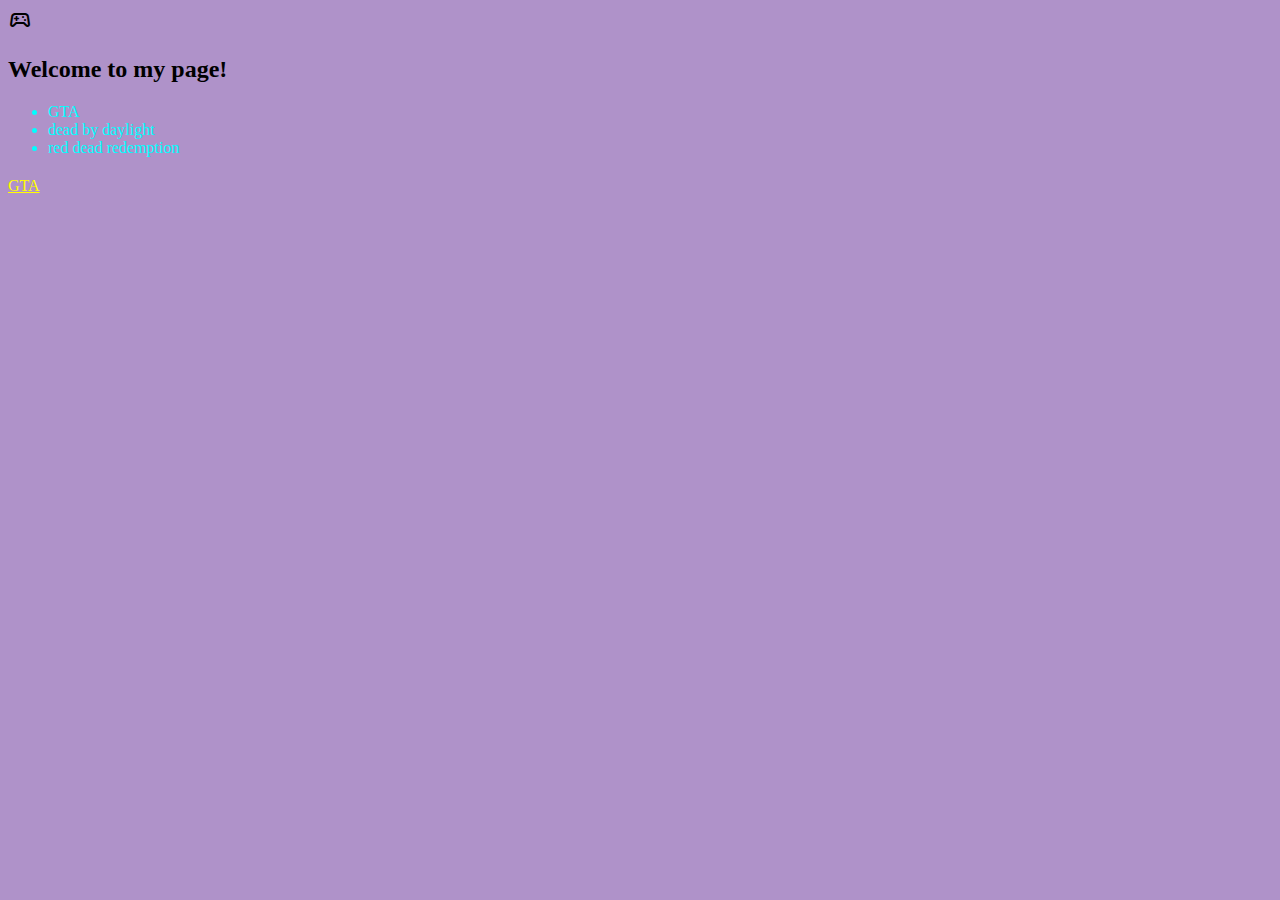
==== index.html @ c46a248c "not fully done" ====
<!DOCTYPE html>
<html lang="en">
<head>
    <title>العابي المفضلة</title>
    <link rel="stylesheet" href="https://fonts.googleapis.com/css2?family=Material+Symbols+Outlined:opsz,wght,FILL,GRAD@48,400,0,0" />
</head>
    
<body style="background-color:rgb(175, 146, 201);" 
 > 
    
    <span class="material-symbols-outlined">
        sports_esports
        </span>
        
    <h2>Welcome to my page!</h2>
    
    <ul style="color:aqua">
<li>GTA</li>
<li>dead by daylight</li>
<li>red dead redemption</li>
    </ul>
    <p style="font-size: 20px"></p>
    
<a style="color:yellow" href="./gameName.html">GTA</a>

</body>
</html>
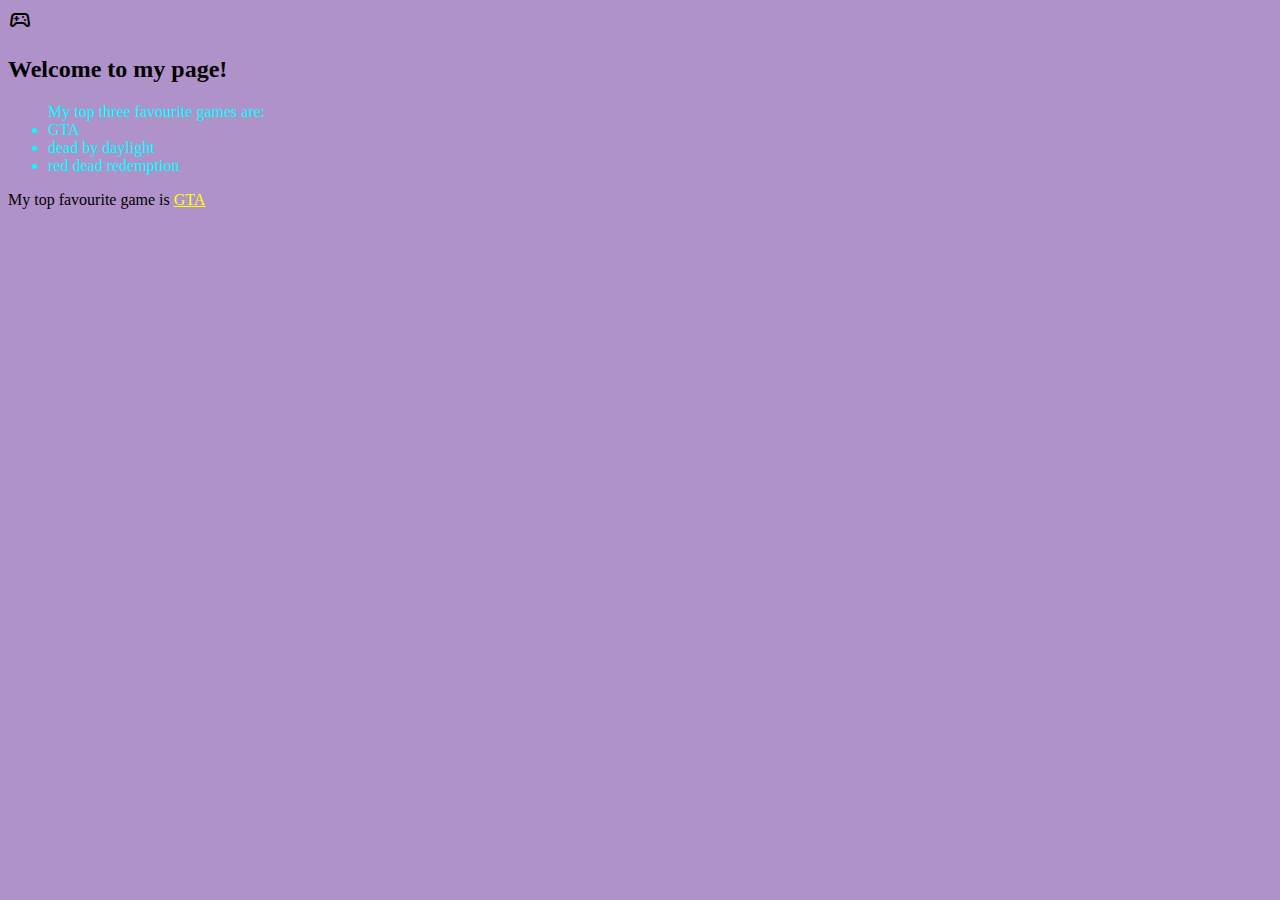
==== commit e6721f98: "done" ====
--- a/index.html
+++ b/index.html
@@ -14,14 +14,15 @@
         
     <h2>Welcome to my page!</h2>
     
-    <ul style="color:aqua">
+    <ul style="color:aqua"> My top three favourite games are:
+        
 <li>GTA</li>
 <li>dead by daylight</li>
 <li>red dead redemption</li>
     </ul>
-    <p style="font-size: 20px"></p>
-    
-<a style="color:yellow" href="./gameName.html">GTA</a>
 
+  <div>My top favourite game is   
+<a style="color:yellow" href="./gameName.html"> GTA</a>
+</div>
 </body>
 </html>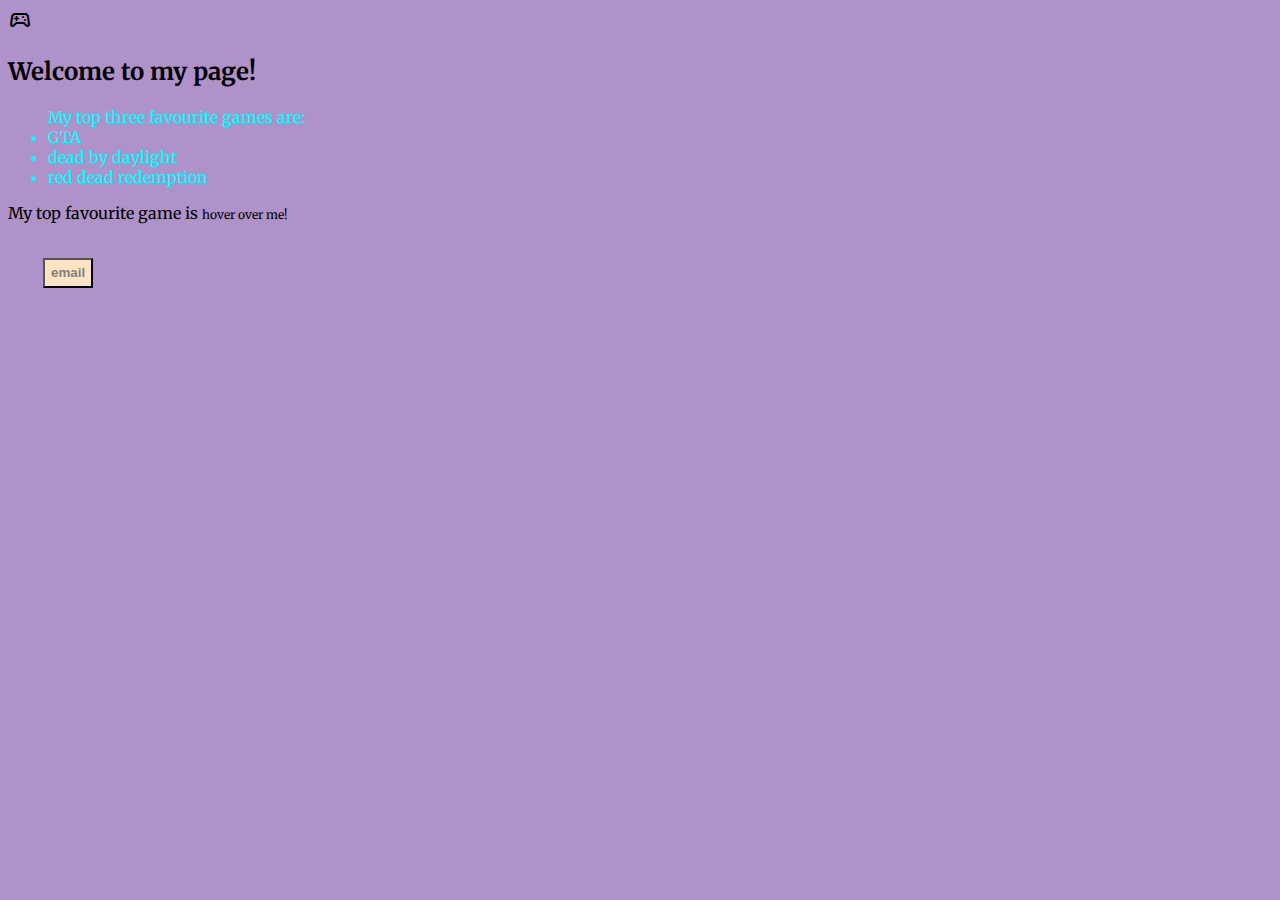
==== commit bec2957d: "did the bonus points" ====
--- a/index.html
+++ b/index.html
@@ -1,28 +1,45 @@
 <!DOCTYPE html>
 <html lang="en">
-<head>
+  <head>
     <title>العابي المفضلة</title>
-    <link rel="stylesheet" href="https://fonts.googleapis.com/css2?family=Material+Symbols+Outlined:opsz,wght,FILL,GRAD@48,400,0,0" />
-</head>
-    
-<body style="background-color:rgb(175, 146, 201);" 
- > 
-    
-    <span class="material-symbols-outlined">
-        sports_esports
-        </span>
-        
+    <link
+      rel="stylesheet"
+      href="https://fonts.googleapis.com/css2?family=Material+Symbols+Outlined:opsz,wght,FILL,GRAD@48,400,0,0"
+    />
+    <link rel="preconnect" href="https://fonts.googleapis.com" />
+    <link rel="preconnect" href="https://fonts.gstatic.com" crossorigin />
+    <link
+      href="https://fonts.googleapis.com/css2?family=Arima:wght@100;200;300;400&family=Merriweather:ital,wght@1,300&display=swap"
+      rel="stylesheet"
+    />
+
+    <link rel="stylesheet" href="assets/style.css" />
+  </head>
+
+  <body>
+    <span class="material-symbols-outlined"> sports_esports </span>
+
     <h2>Welcome to my page!</h2>
-    
-    <ul style="color:aqua"> My top three favourite games are:
-        
-<li>GTA</li>
-<li>dead by daylight</li>
-<li>red dead redemption</li>
+
+    <ul style="color: aqua">
+      My top three favourite games are:
+
+      <li>GTA</li>
+      <li>dead by daylight</li>
+      <li>red dead redemption</li>
     </ul>
 
-  <div>My top favourite game is   
-<a style="color:yellow" href="./gameName.html"> GTA</a>
-</div>
-</body>
-</html>+    <div class="tooltip">
+      My top favourite game is
+
+      <a href="./gameName.html" class="tooltiptext" target="_blank"> GTA</a>
+      <span style="font-size: 12px"> hover over me!</span>
+    </div>
+
+    <div>
+      <a href="https://gmail.google.com/inbox/" target="_blank">
+        <button class="btn" onclick="email">email</button>
+      </a>
+    </div>
+  </body>
+</html>
--- a/assets/style.css
+++ b/assets/style.css
@@ -0,0 +1,38 @@
+body {
+  font-family: "Arima", cursive;
+  font-family: "Merriweather", serif;
+  background-color: rgb(175, 146, 201);
+}
+
+a {
+  text-decoration: none;
+}
+
+.tooltip {
+  position: relative;
+  display: inline-block;
+}
+
+.tooltip .tooltiptext {
+  visibility: hidden;
+  width: 120px;
+  background-color: black;
+  color: aqua;
+  text-align: center;
+  border-radius: 7px;
+  padding: 5px 0;
+  position: absolute;
+  z-index: 1;
+}
+.tooltip:hover .tooltiptext {
+  visibility: visible;
+}
+
+.btn {
+  width: 50px;
+  height: 30px;
+  margin: 35px;
+  color: grey;
+  font-weight: bold;
+  background-color: bisque;
+}
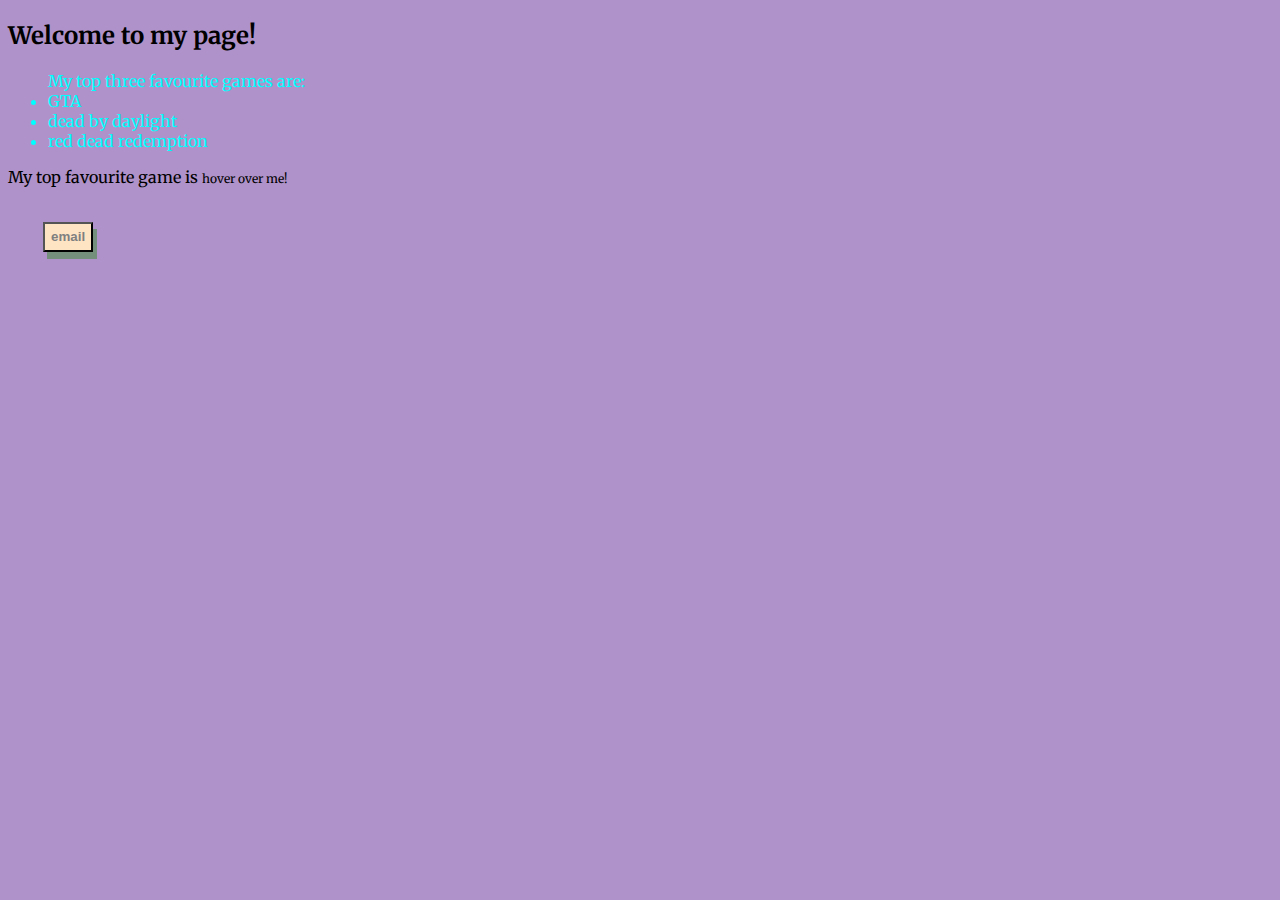
==== commit 6e77ff4b: "edited icon" ====
--- a/index.html
+++ b/index.html
@@ -3,8 +3,9 @@
   <head>
     <title>العابي المفضلة</title>
     <link
-      rel="stylesheet"
-      href="https://fonts.googleapis.com/css2?family=Material+Symbols+Outlined:opsz,wght,FILL,GRAD@48,400,0,0"
+      rel="icon"
+      href="https://i.pinimg.com/736x/9b/f3/6a/9bf36a8e1a3a47a10acd9b0f8d134ca5.jpg"
+      type="image/x-icon"
     />
     <link rel="preconnect" href="https://fonts.googleapis.com" />
     <link rel="preconnect" href="https://fonts.gstatic.com" crossorigin />
@@ -17,8 +18,6 @@
   </head>
 
   <body>
-    <span class="material-symbols-outlined"> sports_esports </span>
-
     <h2>Welcome to my page!</h2>
 
     <ul style="color: aqua">
--- a/assets/style.css
+++ b/assets/style.css
@@ -35,4 +35,5 @@
   color: grey;
   font-weight: bold;
   background-color: bisque;
+  box-shadow: 4px 7px rgba(86, 142, 86, 0.67);
 }
